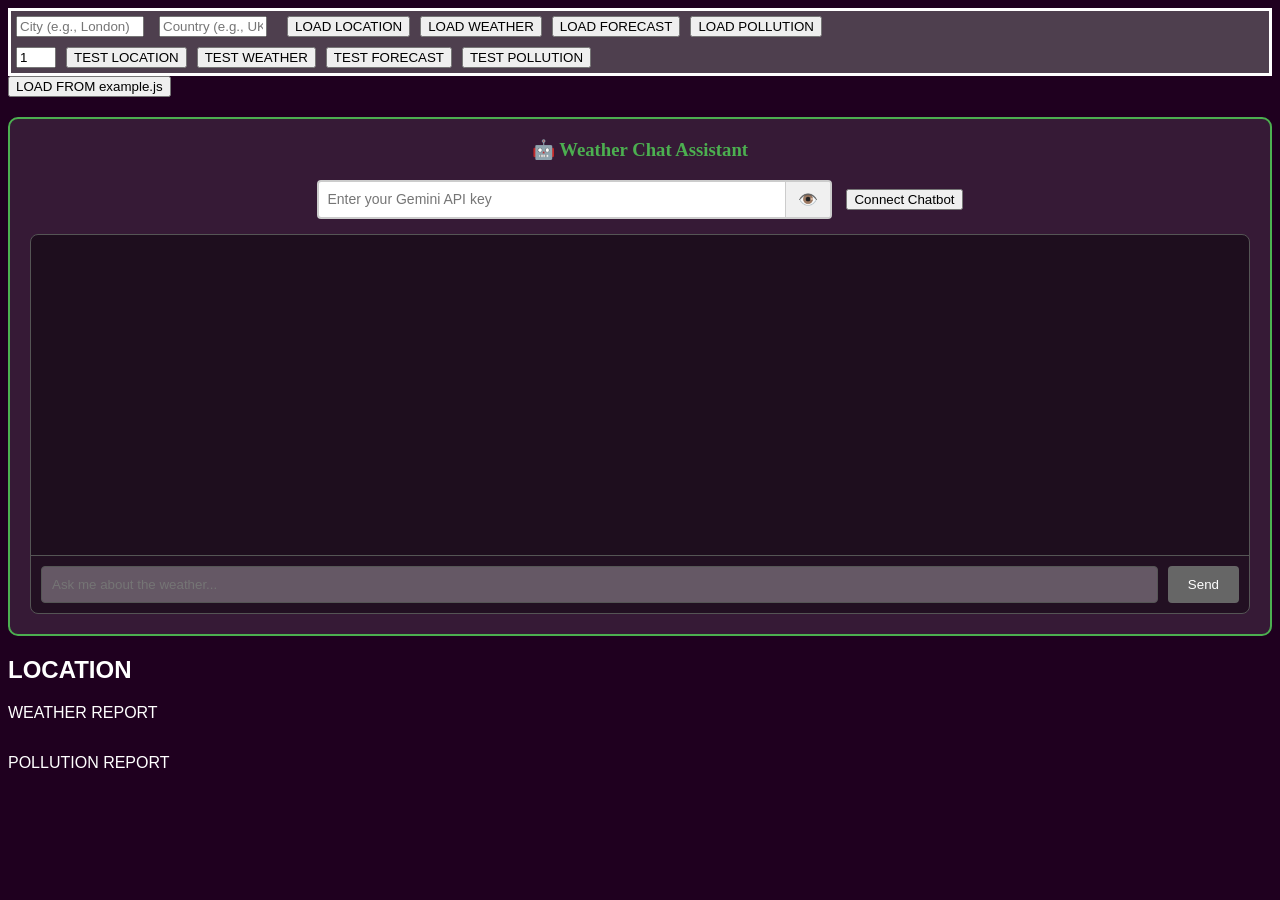
==== weatherapp/index.html @ feed873e "first commit" ====
<!DOCTYPE html>
<html lang="en">
<head>
    <meta charset="UTF-8">
    <meta http-equiv="X-UA-Compatible" content="IE=edge">
    <meta name="viewport" content="width=device-width, initial-scale=1.0">
    <title>Nate &amp; Prof Loi</title>
    <link rel="stylesheet" href="weather.css">
</head>
<body>    <div id="dev-controls">
        <div class="controls">
            <input id="city-input" type="text" placeholder="City (e.g., London)" value="" style="width: 120px; margin-right: 5px;">
            <input id="country-input" type="text" placeholder="Country (e.g., UK)" value="" style="width: 100px; margin-right: 10px;">
            <button onclick="getLocation()">LOAD LOCATION</button>
            <button onclick="getWeather()">LOAD WEATHER</button>
            <button onclick="getForecast()">LOAD FORECAST</button>
            <button onclick="getPollution()">LOAD POLLUTION</button>
        </div>
        <div class="controls">
            <input id="testnum" type="number" min="1" max="5" value="1">
            <button onclick="testLocation()">TEST LOCATION</button>
            <button onclick="testWeather()">TEST WEATHER</button>
            <button onclick="testForecast()">TEST FORECAST</button>
            <button onclick="testPollution()">TEST POLLUTION</button>
        </div>
    </div>    <button onclick="load1()">LOAD FROM example.js</button>
    
    <!-- Weather Chatbot Section -->
    <div id="chatbot-section">
        <h3>🤖 Weather Chat Assistant</h3>
          <div id="api-key-section">
            <div class="api-key-input-group">
                <input id="api-key-input" type="password" placeholder="Enter your Gemini API key" onkeypress="handleApiKeyPress(event)">
                <button id="toggle-api-key" onclick="toggleApiKeyVisibility()" title="Show/Hide API Key">👁️</button>
            </div>
            <button onclick="initializeChatbot()">Connect Chatbot</button>
        </div>
        
        <div id="chat-container">
            <div id="chat-messages"></div>
            <div id="chat-input-container">
                <input id="chat-input" type="text" placeholder="Ask me about the weather..." disabled onkeypress="handleChatKeyPress(event)">
                <button id="send-btn" onclick="sendChatMessage()" disabled>Send</button>
            </div>
        </div>
    </div>
    
    <h2 id="location">LOCATION</h2>
    <p id="weather-report">WEATHER REPORT</p>
    
    <table id="forecast-table"></table>

    <p id="pollution-report">POLLUTION REPORT</p>    <script src="./OMGeocode.js"></script>
    <script src="./OMForecast.js"></script>
    <script src="./OMWeather.js"></script>
    <script src="./OMPollution.js"></script>
    <script src="./WeatherChatbot.js"></script>
    
    <script src="./display.js"></script>
    <script src="./trigger.js"></script>

    <script src="./example.js"></script>
</body>
</html>
---- weatherapp/weather.css ----
body {
    background-color: #1f001f;
}

h2, p {
    color: white;
    font-family: 'Gill Sans', 'Gill Sans MT', Calibri, 'Trebuchet MS', sans-serif;
}

#dev-controls {
    width: auto;
    border-color: white;
    border-style: solid;
    background-color: rgba(127, 127, 127, 0.5);
}

.controls {
    display: flex;
    padding: 5px;
    align-items: center;
    gap: 10px;
}

#location-input {
    padding: 8px;
    border: 2px solid #ccc;
    border-radius: 4px;
    font-size: 14px;
    background-color: white;
    color: black;
    min-width: 200px;
}

#location-input:focus {
    border-color: #4CAF50;
    outline: none;
}

#forecast-table {
    color: white;
    border-collapse: collapse;
}

#forecast-table tr td, #forecast-table tr th {
    border-style: solid;
    border-color: white;
    text-align: center;
}

/* Chatbot Styles */
#chatbot-section {
    background-color: rgba(255, 255, 255, 0.1);
    border: 2px solid #4CAF50;
    border-radius: 10px;
    padding: 20px;
    margin: 20px 0;
    color: white;
}

#chatbot-section h3 {
    margin-top: 0;
    color: #4CAF50;
    text-align: center;
}

#api-key-section {
    margin-bottom: 15px;
    text-align: center;
}

.api-key-input-group {
    display: inline-flex;
    align-items: center;
    margin-right: 10px;
    border: 2px solid #ccc;
    border-radius: 4px;
    background-color: white;
    overflow: hidden;
}

#api-key-input {
    padding: 8px;
    border: none;
    font-size: 14px;
    width: 450px;
    outline: none;
    background-color: transparent;
}

#toggle-api-key {
    padding: 8px 12px;
    border: none;
    background-color: #f0f0f0;
    cursor: pointer;
    font-size: 16px;
    border-left: 1px solid #ccc;
    transition: background-color 0.3s;
}

#toggle-api-key:hover {
    background-color: #e0e0e0;
}

.api-key-input-group:focus-within {
    border-color: #4CAF50;
}

#chat-container {
    border: 1px solid #555;
    border-radius: 8px;
    background-color: rgba(0, 0, 0, 0.3);
    overflow: hidden;
}

#chat-messages {
    height: 300px;
    overflow-y: auto;
    padding: 10px;
    background-color: rgba(0, 0, 0, 0.2);
}

.chat-message {
    margin-bottom: 15px;
    padding: 10px;
    border-radius: 8px;
}

.chat-message.user {
    background-color: rgba(76, 175, 80, 0.3);
    margin-left: 20%;
    text-align: right;
}

.chat-message.bot {
    background-color: rgba(33, 150, 243, 0.3);
    margin-right: 20%;
}

.chat-message.typing {
    background-color: rgba(255, 193, 7, 0.3);
    margin-right: 20%;
    animation: pulse 1.5s infinite;
}

.chat-message.error {
    background-color: rgba(244, 67, 54, 0.3);
}

@keyframes pulse {
    0% { opacity: 0.6; }
    50% { opacity: 1; }
    100% { opacity: 0.6; }
}

.message-header {
    display: flex;
    justify-content: space-between;
    margin-bottom: 5px;
    font-size: 12px;
    opacity: 0.8;
}

.message-content {
    line-height: 1.4;
}

.timestamp {
    font-size: 10px;
    opacity: 0.6;
}

#chat-input-container {
    display: flex;
    padding: 10px;
    background-color: rgba(0, 0, 0, 0.1);
    border-top: 1px solid #555;
}

#chat-input {
    flex: 1;
    padding: 10px;
    border: 1px solid #555;
    border-radius: 4px;
    background-color: rgba(255, 255, 255, 0.9);
    color: black;
    margin-right: 10px;
}

#chat-input:disabled {
    background-color: rgba(255, 255, 255, 0.3);
    color: #666;
}

#send-btn {
    padding: 10px 20px;
    background-color: #4CAF50;
    color: white;
    border: none;
    border-radius: 4px;
    cursor: pointer;
}

#send-btn:disabled {
    background-color: #666;
    cursor: not-allowed;
}

#send-btn:hover:not(:disabled) {
    background-color: #45a049;
}
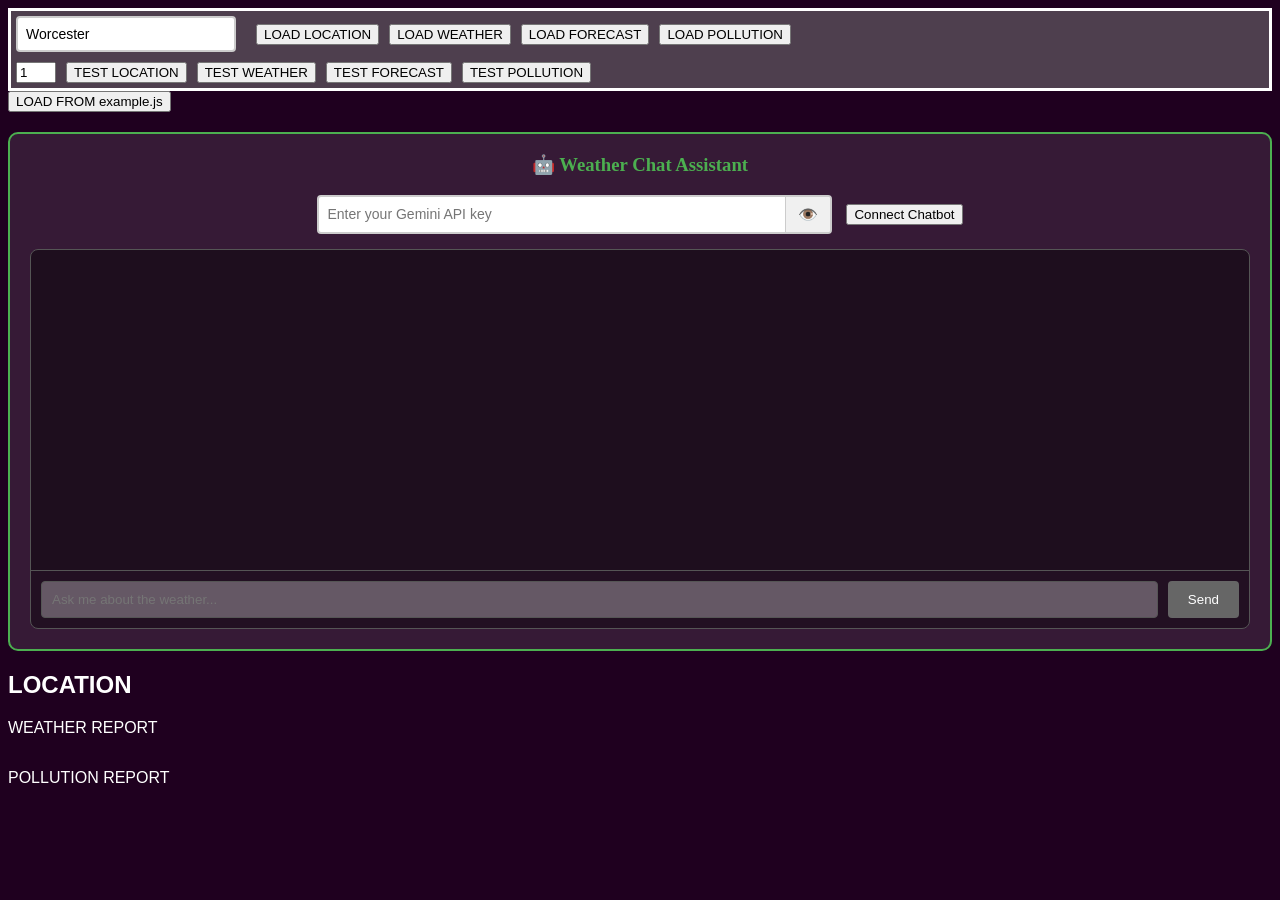
==== commit cf6a85a5: "commit" ====
--- a/weatherapp/index.html
+++ b/weatherapp/index.html
@@ -9,8 +9,7 @@
 </head>
 <body>    <div id="dev-controls">
         <div class="controls">
-            <input id="city-input" type="text" placeholder="City (e.g., London)" value="" style="width: 120px; margin-right: 5px;">
-            <input id="country-input" type="text" placeholder="Country (e.g., UK)" value="" style="width: 100px; margin-right: 10px;">
+            <input id="location-input" type="text" placeholder="Enter city name (e.g., Worcester, Boston, London)" value="Worcester" style="width: 200px; margin-right: 10px;">
             <button onclick="getLocation()">LOAD LOCATION</button>
             <button onclick="getWeather()">LOAD WEATHER</button>
             <button onclick="getForecast()">LOAD FORECAST</button>
@@ -33,7 +32,7 @@
                 <input id="api-key-input" type="password" placeholder="Enter your Gemini API key" onkeypress="handleApiKeyPress(event)">
                 <button id="toggle-api-key" onclick="toggleApiKeyVisibility()" title="Show/Hide API Key">👁️</button>
             </div>
-            <button onclick="initializeChatbot()">Connect Chatbot</button>
+            <button onclick="initializeChatbot(document.getElementById('api-key-input').value)">Connect Chatbot</button>
         </div>
         
         <div id="chat-container">
